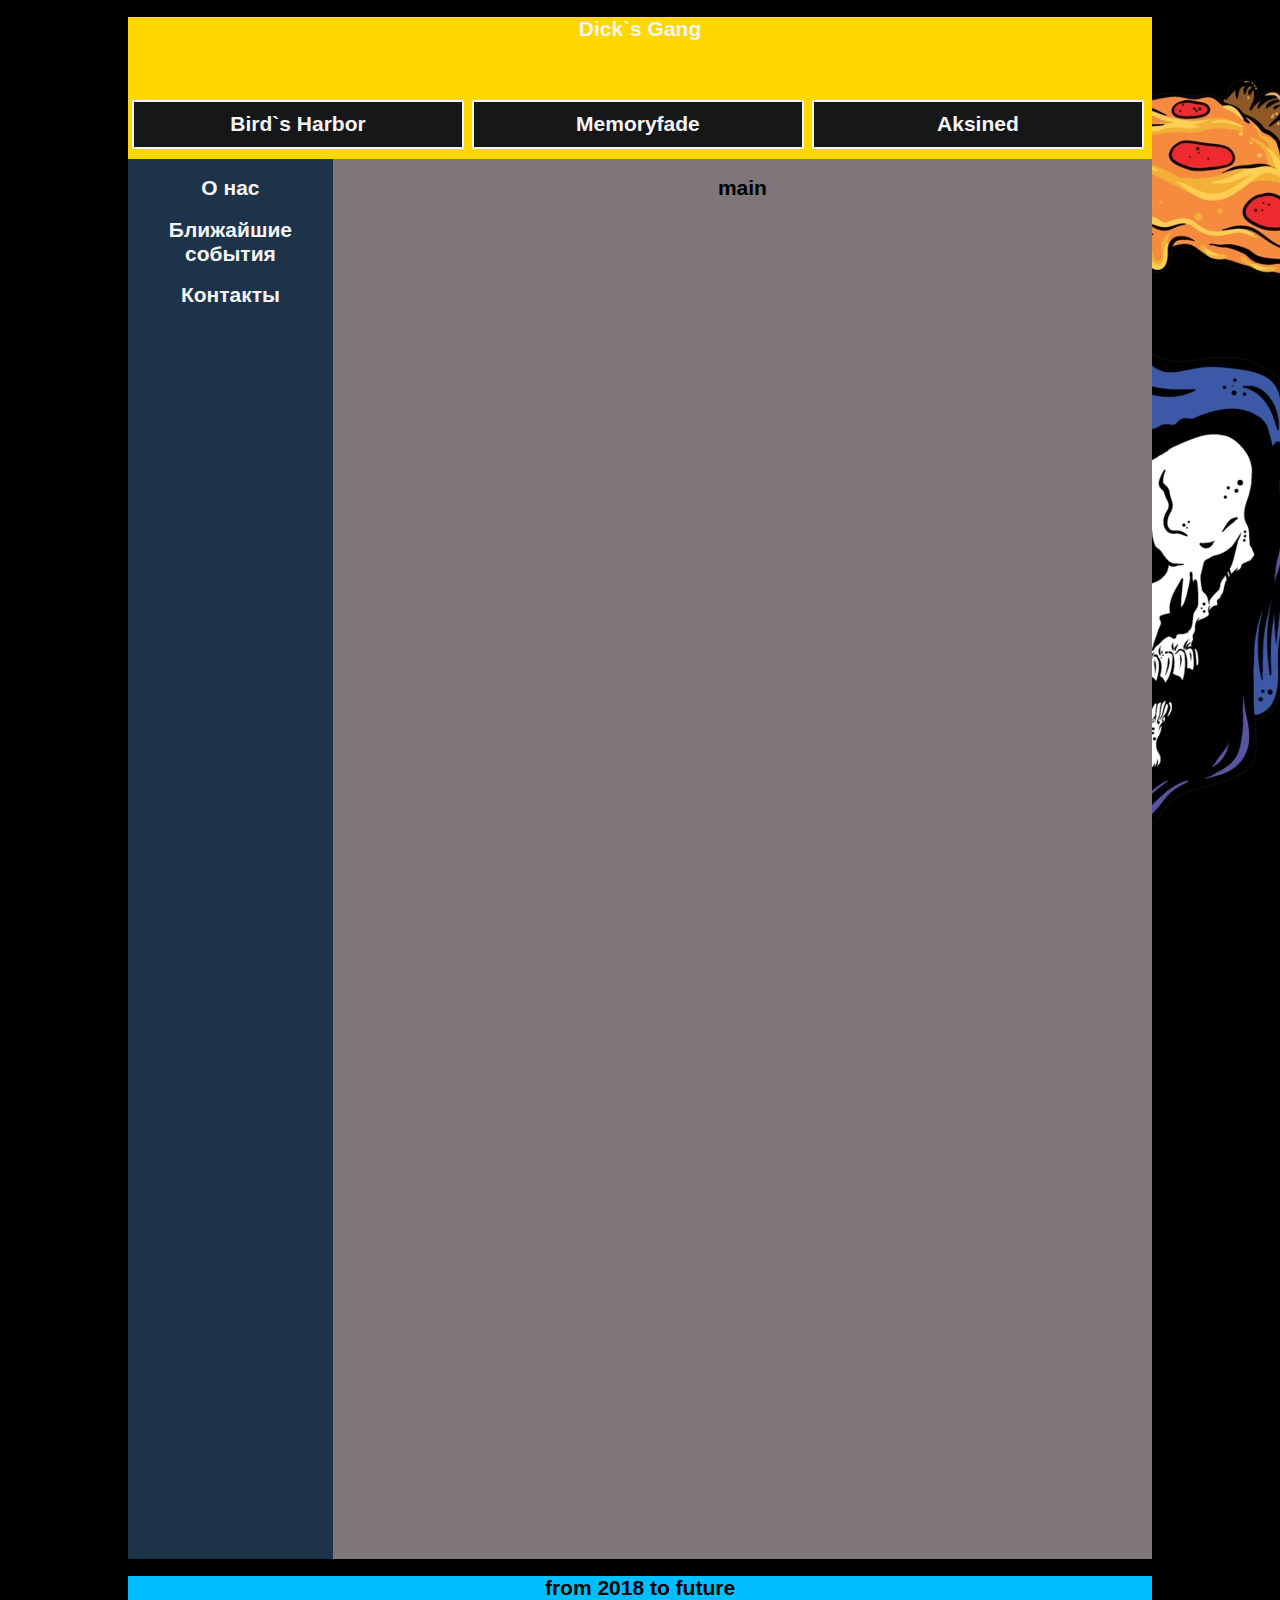
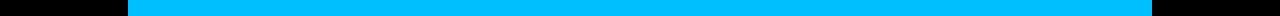
==== aksined.html @ c996ec84 "First release" ====
<!DOCTYPE html>
<html>
<head>
    <title>Dick`s Gang</title>
	<meta charset = 'utf-8'/>
<link rel="stylesheet" type="text/css" href="style.css">
</head>
<body link="#f5f5f5" alink="#ffd700" vlink="#f5f5f5">
<div id="container">
	<div id="header">
	<h2><a href="index.html">Dick`s Gang</a></h2>
	</div>
	
	<h2><a href="birdsharbor.html" id="navigation" class="button">Bird`s Harbor</a></h2>
		
	<h2><a href="memoryfade.html" id="navigation" class="button">Memoryfade</a></h2>
	
	<h2><a href="aksined.html" id="navigation" class="button">Aksined</a></h2>
		 
	<div id="clear">
		 
	</div>
	
	<div id="sidebar">
	<h2><a href="index.html">О нас</a></h2>
	<h2><a href="events.html">Ближайшие события</a></h2>
	<h2><a href="contacts.html">Контакты</a></h2>
	</div>
		 
	<div id="content">
	<h2>main</h2>
	</div>
		 
	<div id="clear">
		 
	</div>
							   
	<div id="footer">
	<h2>from 2018 to future</h2>
	</div>
</div>
</body>
</html>
---- style.css ----
body {
     color: #000;
     font-family: Arial, sans-serif;
     font-size: 14px;
	 margin: 0;
	 background: #000 url(pics/skeleton.jpg); /* Фоновый цвет и фоновый рисунок*/
	background-attachment: fixed; /* Фон страницы фиксируется */
	background-repeat: repeat-x; /* Изображение повторяется по горизонтали */
	background-repeat: repeat-y;
}

#header {
     background: #ffd700;
     width: 100%;
     height: 55px;
}
 
#container {
     background: #FFD700;
     margin: auto auto;
     text-align: center;
     width: 80%;
     height: 400px;
}
 
#navigation {
    width:23.75%; 
      
		
}
a.button {
	text-align:center;
	float:left;
	margin:10px 4.4px;
	display: inline-block;
	color: #f5f5f5;
	font-weight: 700;
	text-decoration: none;
	user-select: none;
	padding: .5em 2em;
	outline: none;
	border: 2px solid;
	border-radius: 1px;
	transition: 0.2s;
	background:#151719;
} 
a.button:hover { background:  #f5f5f5;
				color: #151719 }
a.button:active { color: #f5f5f5; }

#sidebar {
     background: #1d334a;
     float: left;
     width: 20%;
     height: 1400px; /*280*/
	 color: #f5f5f5;
	 text-decoration: none;
}

#content {
     background: #7f7679;
     float: right;
     width: 80%;
     height: 1400px;
}
 
#clear {
     clear: both;
}
 
#footer {
    background: #00BFFF;
	width: 100%;
	height: 40px;
}


a { 
    text-decoration: none; /* Отменяем подчеркивание у ссылки */
   }
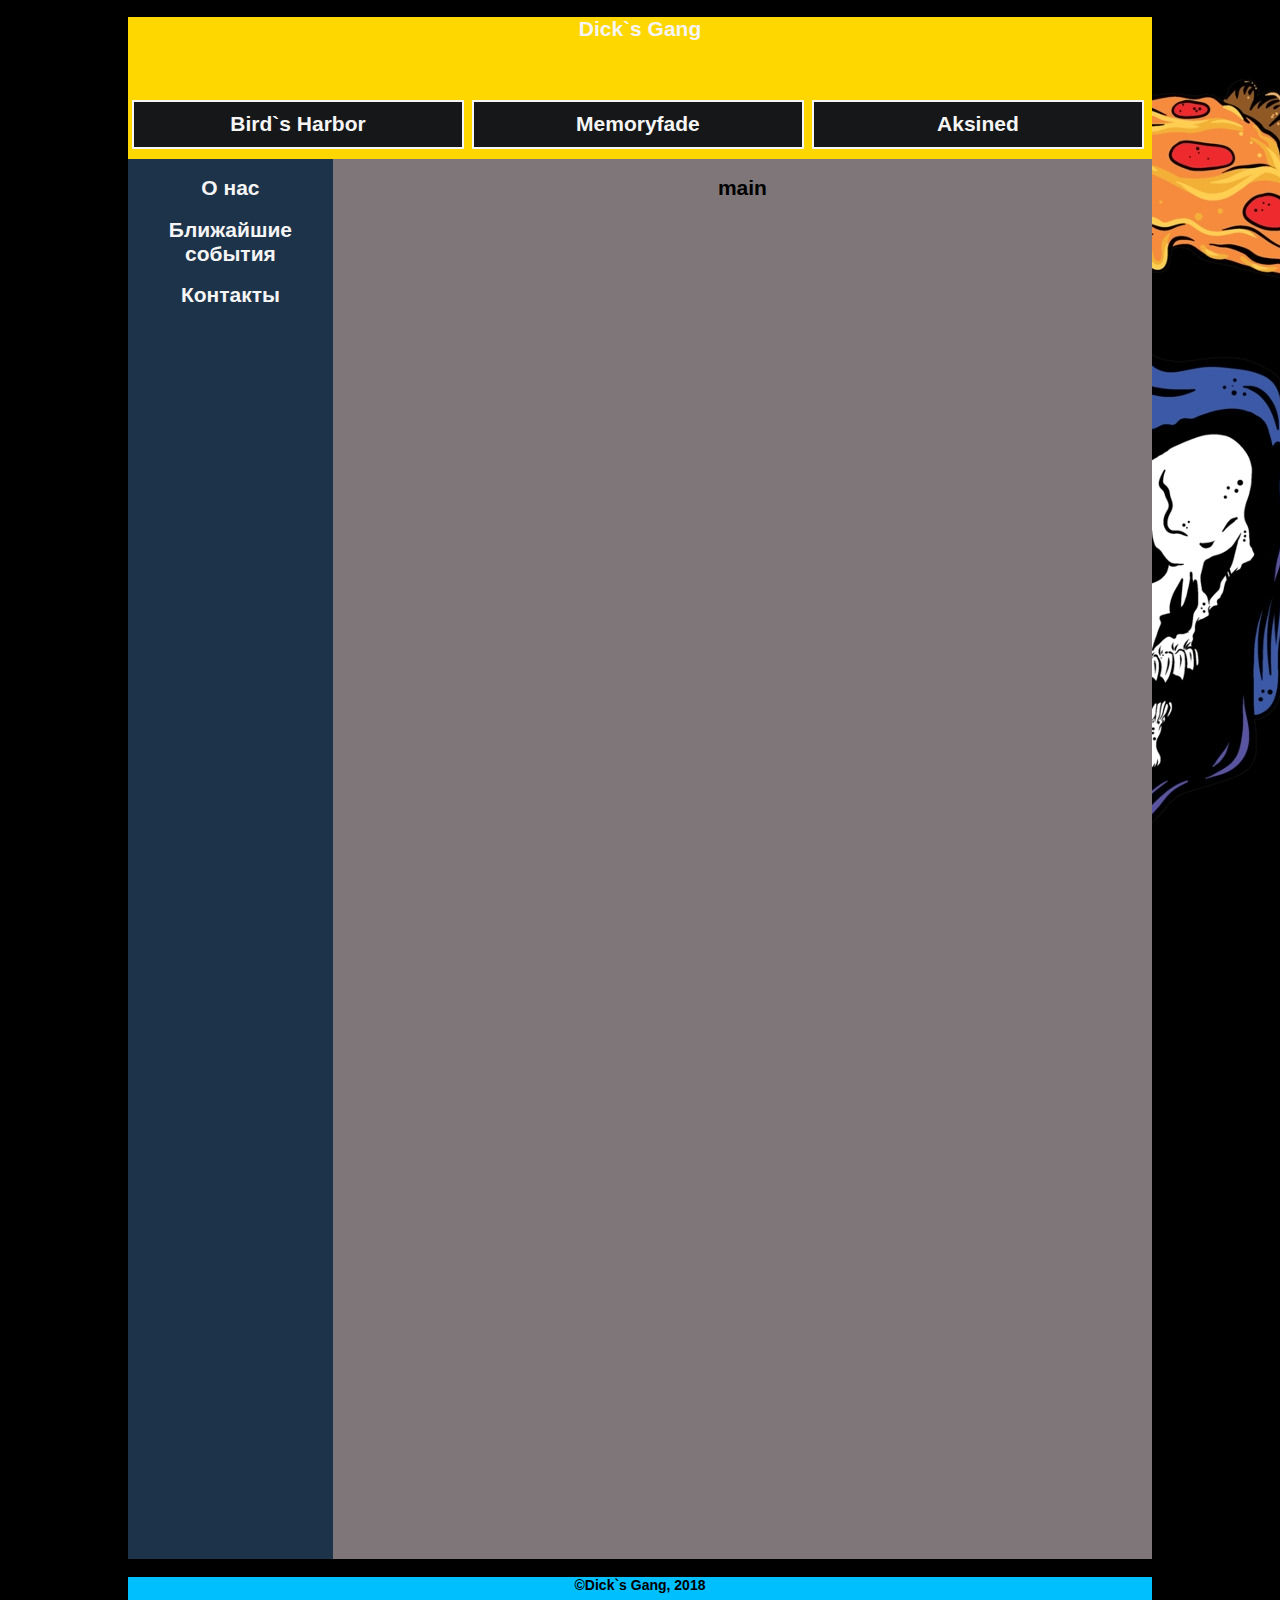
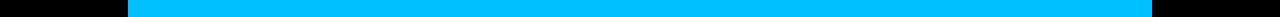
==== commit dfcf787e: "one more fast fix" ====
--- a/aksined.html
+++ b/aksined.html
@@ -36,7 +36,7 @@
 	</div>
 							   
 	<div id="footer">
-	<h2>from 2018 to future</h2>
+	<h4>©Dick`s Gang, 2018</h4>
 	</div>
 </div>
 </body>
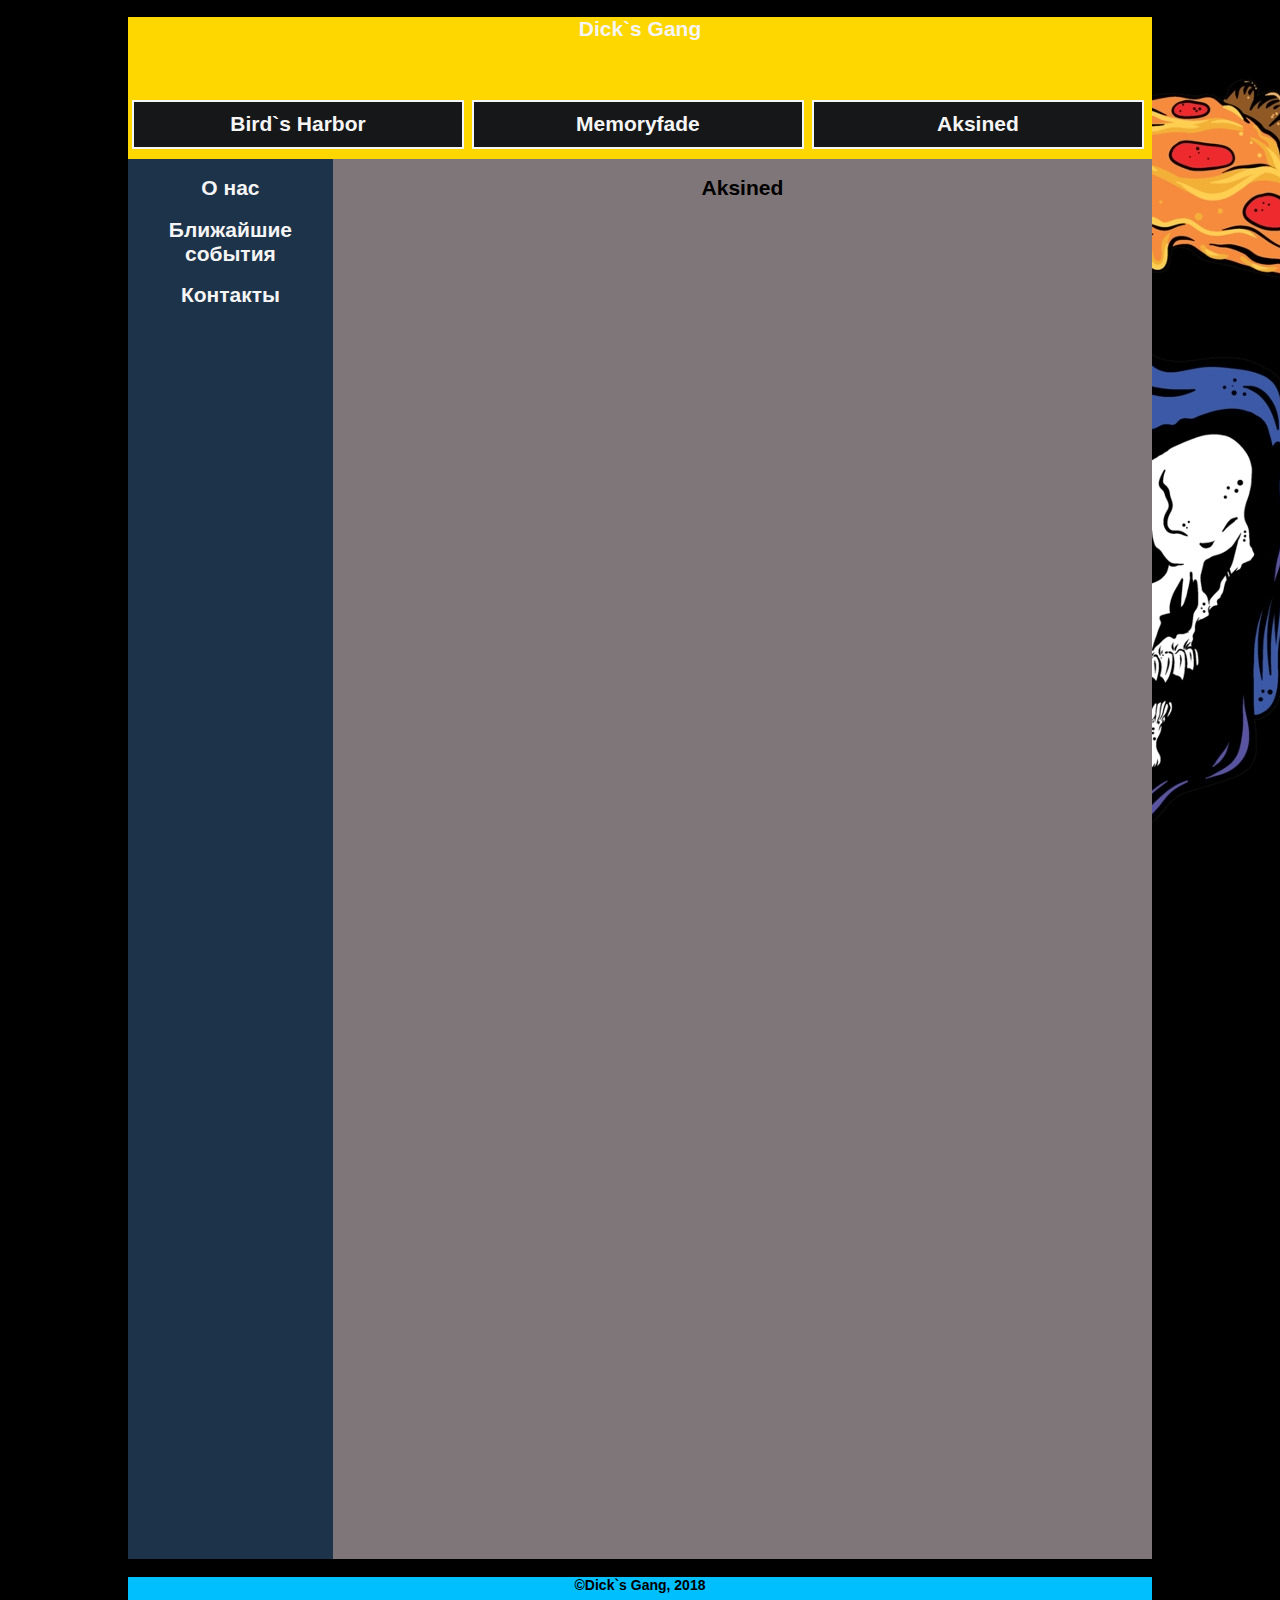
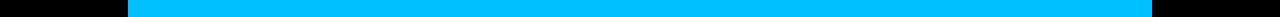
==== commit a9c4d29e: "new content" ====
--- a/aksined.html
+++ b/aksined.html
@@ -1,7 +1,7 @@
 <!DOCTYPE html>
 <html>
 <head>
-    <title>Dick`s Gang</title>
+    <title>Aksined</title>
 	<meta charset = 'utf-8'/>
 <link rel="stylesheet" type="text/css" href="style.css">
 </head>
@@ -28,7 +28,7 @@
 	</div>
 		 
 	<div id="content">
-	<h2>main</h2>
+	<h2>Aksined</h2>
 	</div>
 		 
 	<div id="clear">
--- a/style.css
+++ b/style.css
@@ -74,6 +74,10 @@
 	height: 40px;
 }
 
+p {
+	text-align: left;
+	margin:auto 298.5px;
+}
 
 a { 
     text-decoration: none; /* Отменяем подчеркивание у ссылки */
